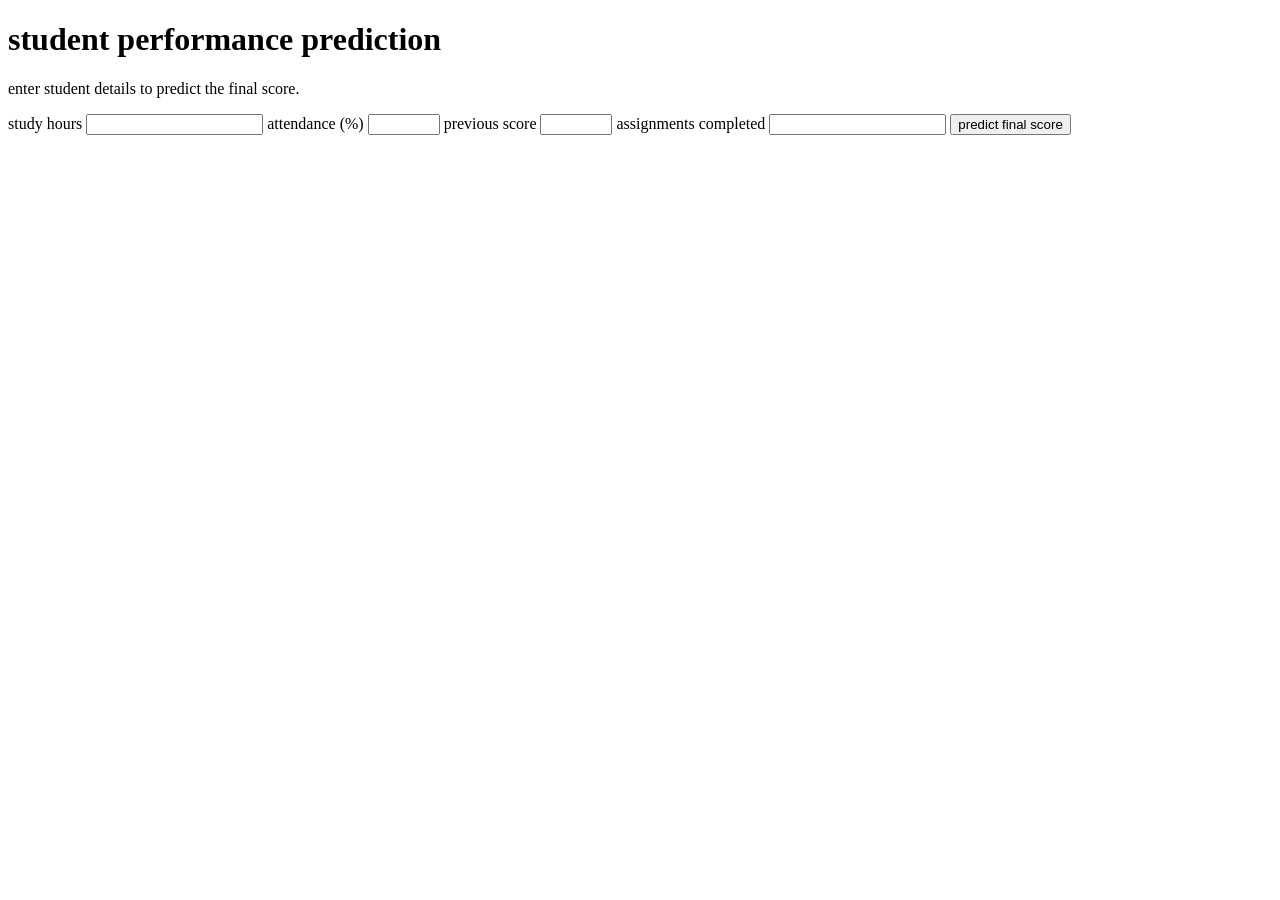
==== templates/index.html @ 50c24fd1 "update project" ====
<!DOCTYPE html>
<html lang="en">
<head>
    <meta charset="UTF-8">
    <meta name="viewport" content="width=device-width, initial-scale=1.0">
    <link rel="stylesheet" href="{{ url_for('static',filename='static/style.css')}}">
    <title>student performance prediction</title>
</head>
<body>

    <div class="container">
        <h1>student performance prediction</h1>
        <p>enter student details to predict the final score.</p>
        <from action="/predict" method="post">
            <label>study hours</label>
            <input type="number" name="study_hours" step="0.1" min="0" required>
            <lable>attendance (%)</lable>
            <input type="number" name="attendance" step="0.1" min="0" max="100" required>
            <label>previous score</label>
            <input type="number" name="previous_score" step="0.1" min="0" max="100" required>
            <lable>assignments completed</lable>
            <input type="number" name="assignments" min="0" required>
            <button type="submit">predict final score</button>
        </from>
    </div>
</body>
</html
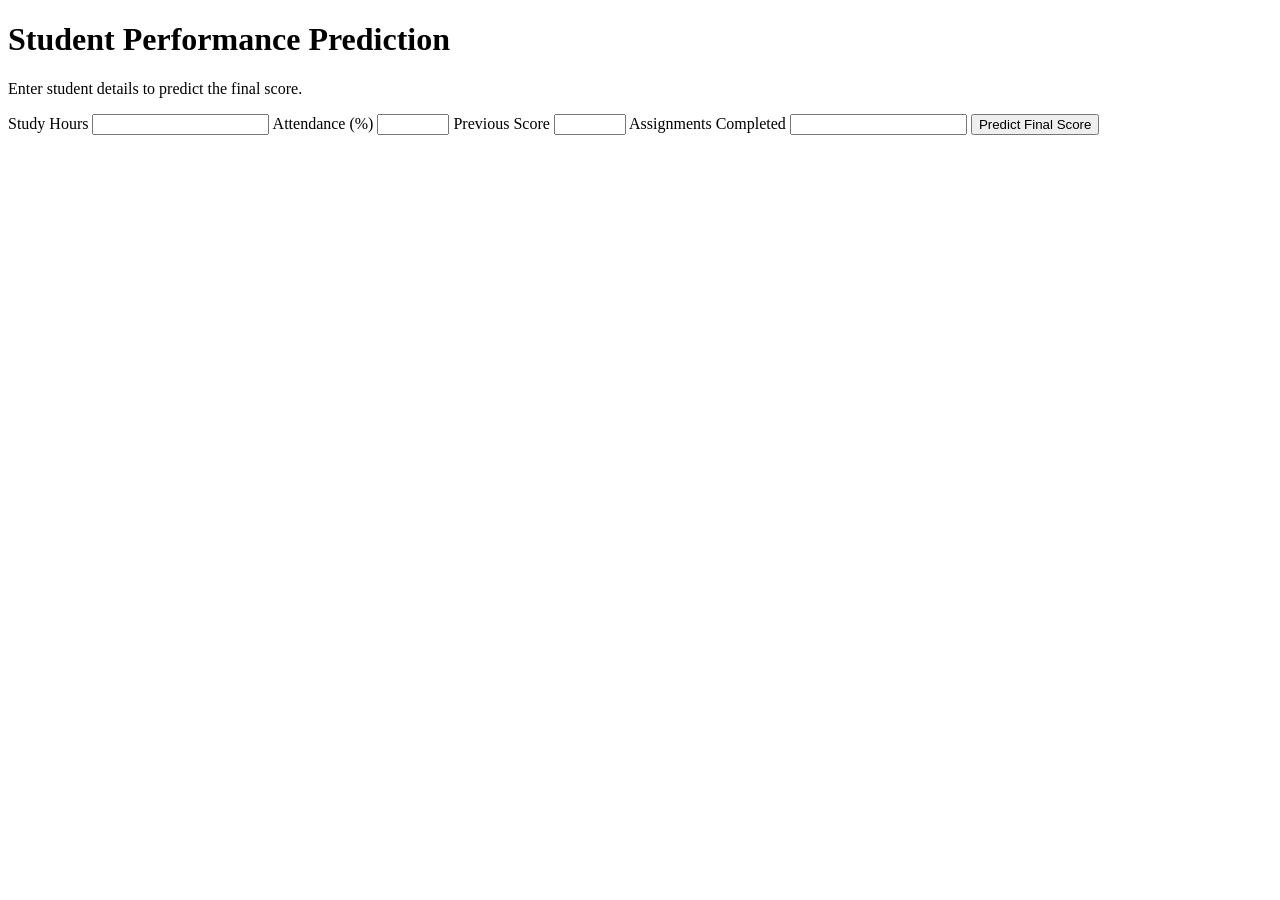
==== commit 61bad367: "update project" ====
--- a/templates/index.html
+++ b/templates/index.html
@@ -3,25 +3,39 @@
 <head>
     <meta charset="UTF-8">
     <meta name="viewport" content="width=device-width, initial-scale=1.0">
-    <link rel="stylesheet" href="{{ url_for('static',filename='static/style.css')}}">
-    <title>student performance prediction</title>
+
+    <link rel="stylesheet" href="{{ url_for('static', filename='style.css') }}">
+
+    <title>Student Performance Prediction</title>
 </head>
+
 <body>
 
     <div class="container">
-        <h1>student performance prediction</h1>
-        <p>enter student details to predict the final score.</p>
-        <from action="/predict" method="post">
-            <label>study hours</label>
+
+        <h1>Student Performance Prediction</h1>
+
+        <p>Enter student details to predict the final score.</p>
+
+        <form action="/predict" method="POST">
+
+            <label>Study Hours</label>
             <input type="number" name="study_hours" step="0.1" min="0" required>
-            <lable>attendance (%)</lable>
+
+            <label>Attendance (%)</label>
             <input type="number" name="attendance" step="0.1" min="0" max="100" required>
-            <label>previous score</label>
+
+            <label>Previous Score</label>
             <input type="number" name="previous_score" step="0.1" min="0" max="100" required>
-            <lable>assignments completed</lable>
+
+            <label>Assignments Completed</label>
             <input type="number" name="assignments" min="0" required>
-            <button type="submit">predict final score</button>
-        </from>
+
+            <button type="submit">Predict Final Score</button>
+
+        </form>
+
     </div>
+
 </body>
-</html+</html>
